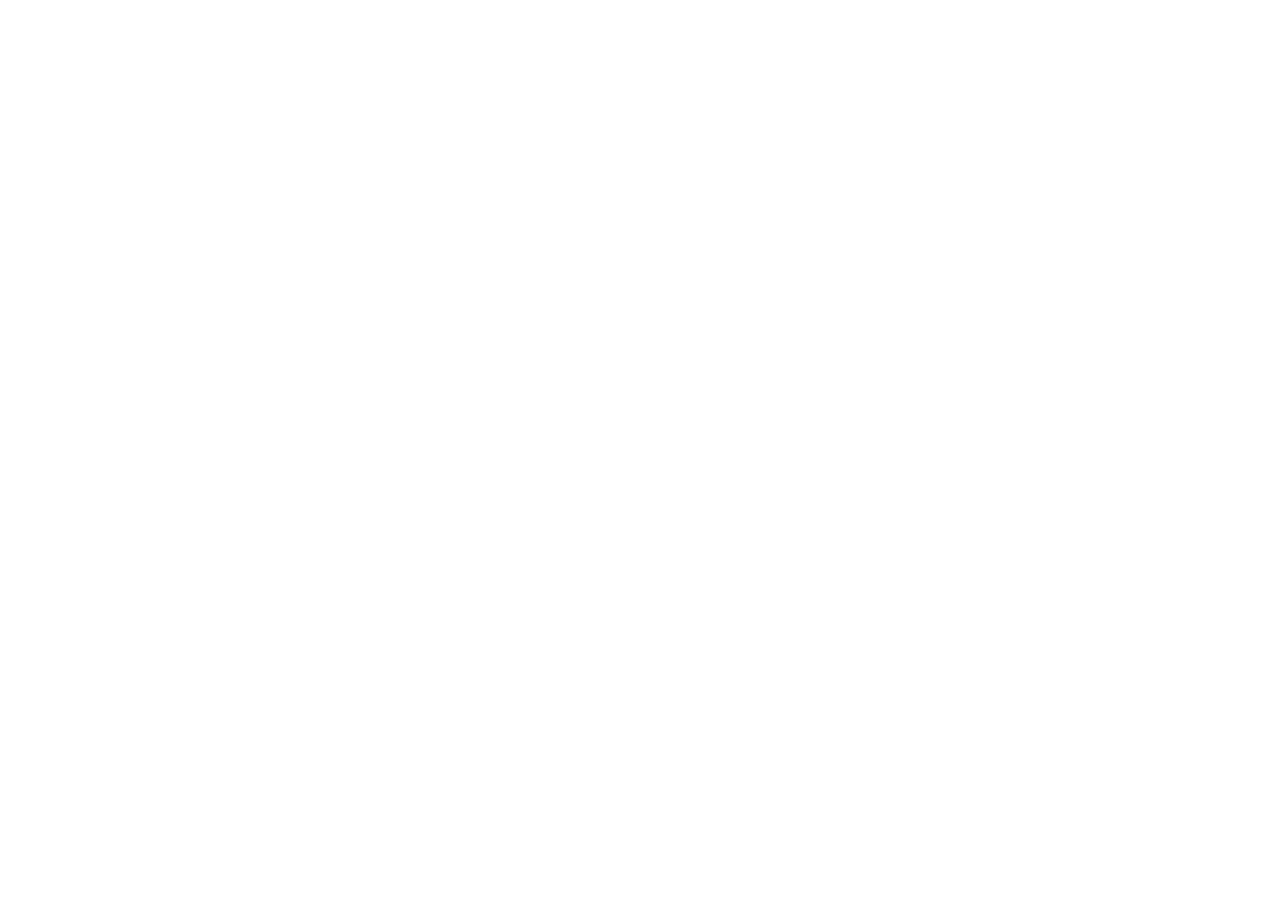
==== index.html @ c32e9216 "Add blank HTML stage page for animation Co-Authored-By: Claude Sonnet 5 <noreply@anthropic.com>" ====
<!DOCTYPE html>
<html lang="fr">
<head>
  <meta charset="UTF-8">
  <meta name="viewport" content="width=device-width, initial-scale=1.0">
  <title>agent_stage</title>
  <style>
    * {
      margin: 0;
      padding: 0;
      box-sizing: border-box;
    }

    html, body {
      width: 100%;
      height: 100%;
      background: #ffffff;
      overflow: hidden;
    }

    #stage {
      width: 100%;
      height: 100%;
      display: flex;
      align-items: center;
      justify-content: center;
    }
  </style>
</head>
<body>
  <div id="stage">
    <!-- animation ici -->
  </div>
</body>
</html>
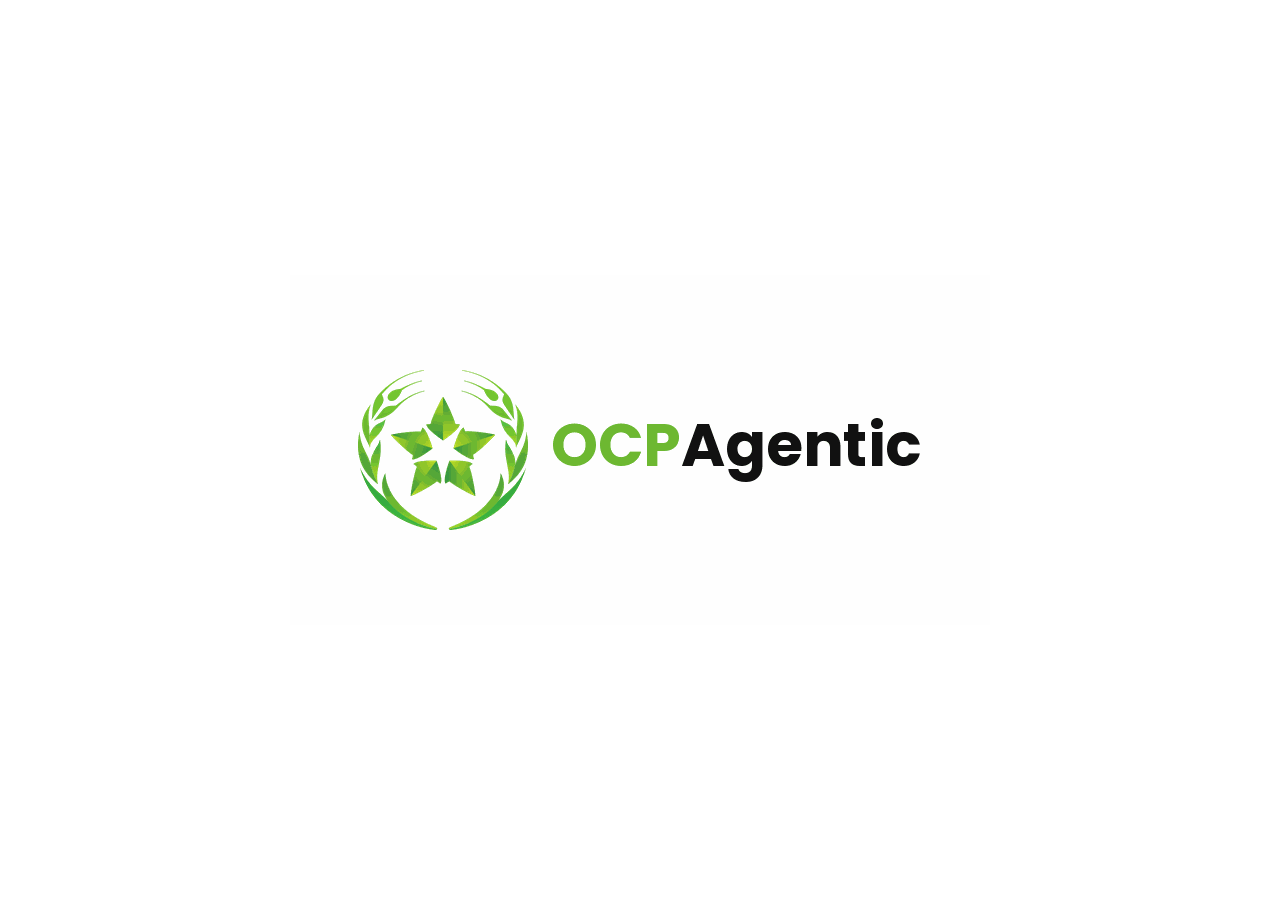
==== commit 993b9f62: "Redirect straight to the login page after the intro animation Co-Authored-By: Claude Sonnet 5 <norep" ====
--- a/index.html
+++ b/index.html
@@ -25,11 +25,25 @@
       align-items: center;
       justify-content: center;
     }
+
+    #stage img {
+      max-width: 90vw;
+      max-height: 90vh;
+    }
   </style>
 </head>
 <body>
   <div id="stage">
-    <!-- animation ici -->
+    <img src="animation.gif" alt="animation">
   </div>
+
+  <script>
+    // Durée du GIF (41 frames, ~6000ms), configuré pour ne jouer qu'une fois.
+    const ANIMATION_DURATION_MS = 6000;
+
+    setTimeout(() => {
+      window.location.href = "login.html";
+    }, ANIMATION_DURATION_MS);
+  </script>
 </body>
 </html>
